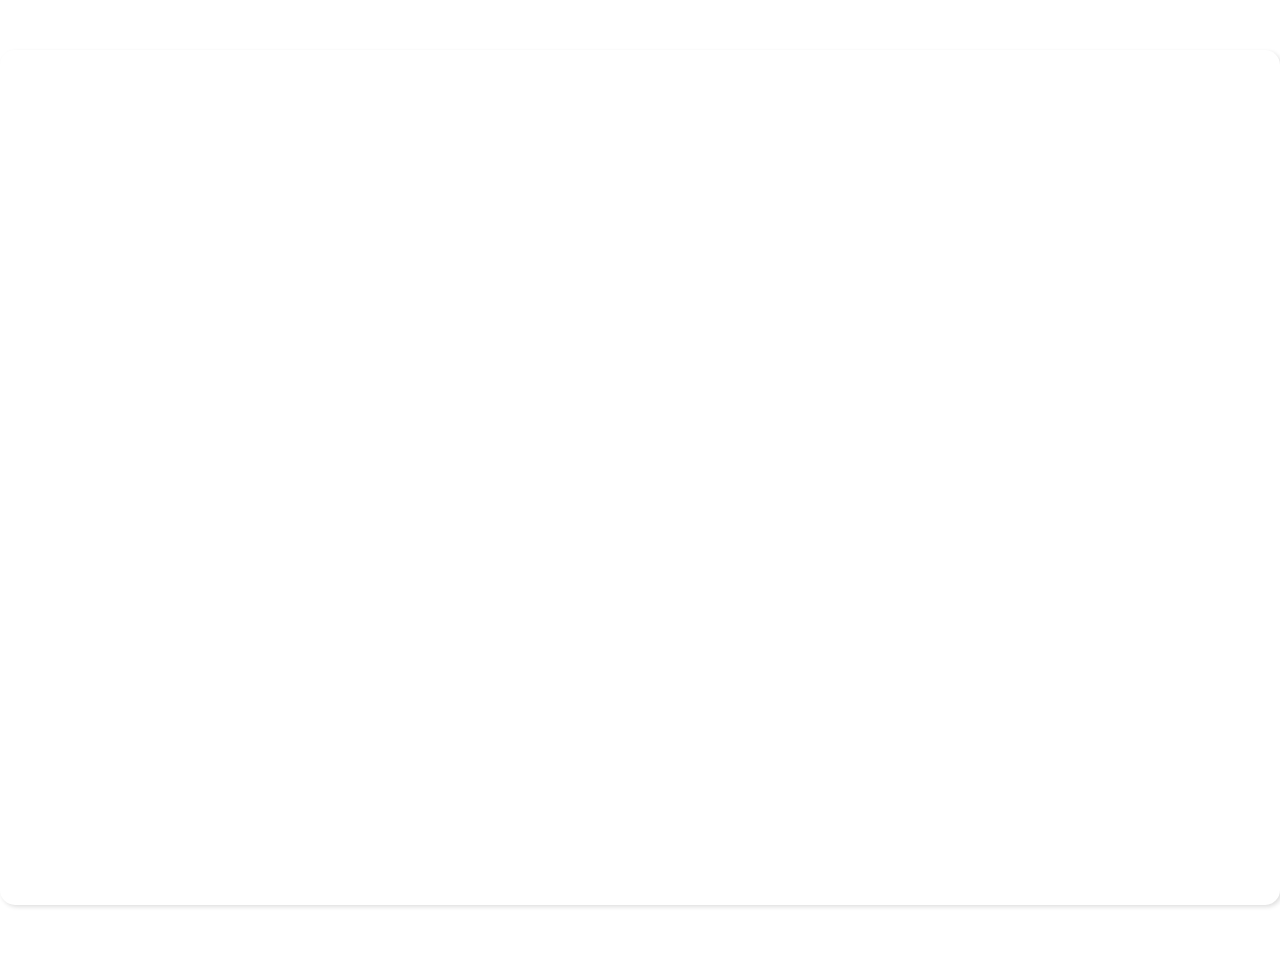
==== demo/src/main/resources/templates/articles.html @ b9dc788f "scoring-system-app Commit" ====
<!DOCTYPE html>
<html lang="en" xmlns:th="http://www.thymeleaf.org">
<head>
    <meta charset="UTF-8">
    <title>How to improve your financial grammar</title>
    <link href="../static/css/articles.css" th:href="@{/css/articles.css}" rel="stylesheet" />
</head>
<body>
<div class="article">
    <video autoplay loop class="article-background-video" muted playsinline>
        <source src="videos/background-video.mp4" type="video/mp4">
    </video>
    <div class="article-title">
        <h1>How to improve your financial grammar</h1>
    </div>
    <div class="article-text">
        <p class="article-points">Educate yourself</p>
        <p class="article-content">You should start learning about personal finances, create more knowledge about this topic, this is the best way to create confidence to correctly manage your money and have a deposit that will get you out of trouble.</p>
        <p class="article-points">Create a budget</p>
        <p class="article-content">Make a plan, a budget of your finances, this will help you monitor your monthly income and expenses, you can help yourself with digital tools such as apps or go back to the old school with an Excel document. Make sure you're not spending more than you earn and that you can save to meet your goals.</p>
        <p class="article-points">Pay your debts</p>
        <p class="article-content">Set yourself the goal of paying your debts as soon as possible, start by creating a list of all your debts, include a current advance of your income, the minimum payment you must make monthly and the interest rate of the house debt. After having all this information ready, determine how much money you can add to your debt payments. It is worth doing research on strategies to reduce debt and it is important that you have savings for emergencies.</p>
        <p class="article-points">Build your savings plan</p>
        <p class="article-content">Set yourself the goal of saving for a year, start investing in something that will later return your savings with a little more money. There are so many strategies to secure our money, you just have to find the one that best suits you and your needs [1].</p>
        <p class="article-points">Develop and Maintain a Budget</p>
        <p class="article-content">Ensure that your finances are well planned. You can use both offline and online tools to manage your finances. Carry out an analysis and evaluation of your net worth regularly. Knowing your net worth will help you determine where you currently stand financially [2].</p>
        <p class="article-sources">Sources</p>
    </div>
    <div class="article-sources-content">
        <p>1. 5 tips that will help you improve your personal finances. URL: https://www.entrepreneur.com/money-finance/5-tips-that-will-help-you-improve-your-personal-finances/424524 (approached: 05.11.2022)</p>
        <p>2. 6 Tips for Improving Your Personal Finance Skills. URL: https://www.skillsyouneed.com/rhubarb/improve-personal-finance.html (approached: 05.11.2022)</p>
    </div>
</div>
</body>
</html>
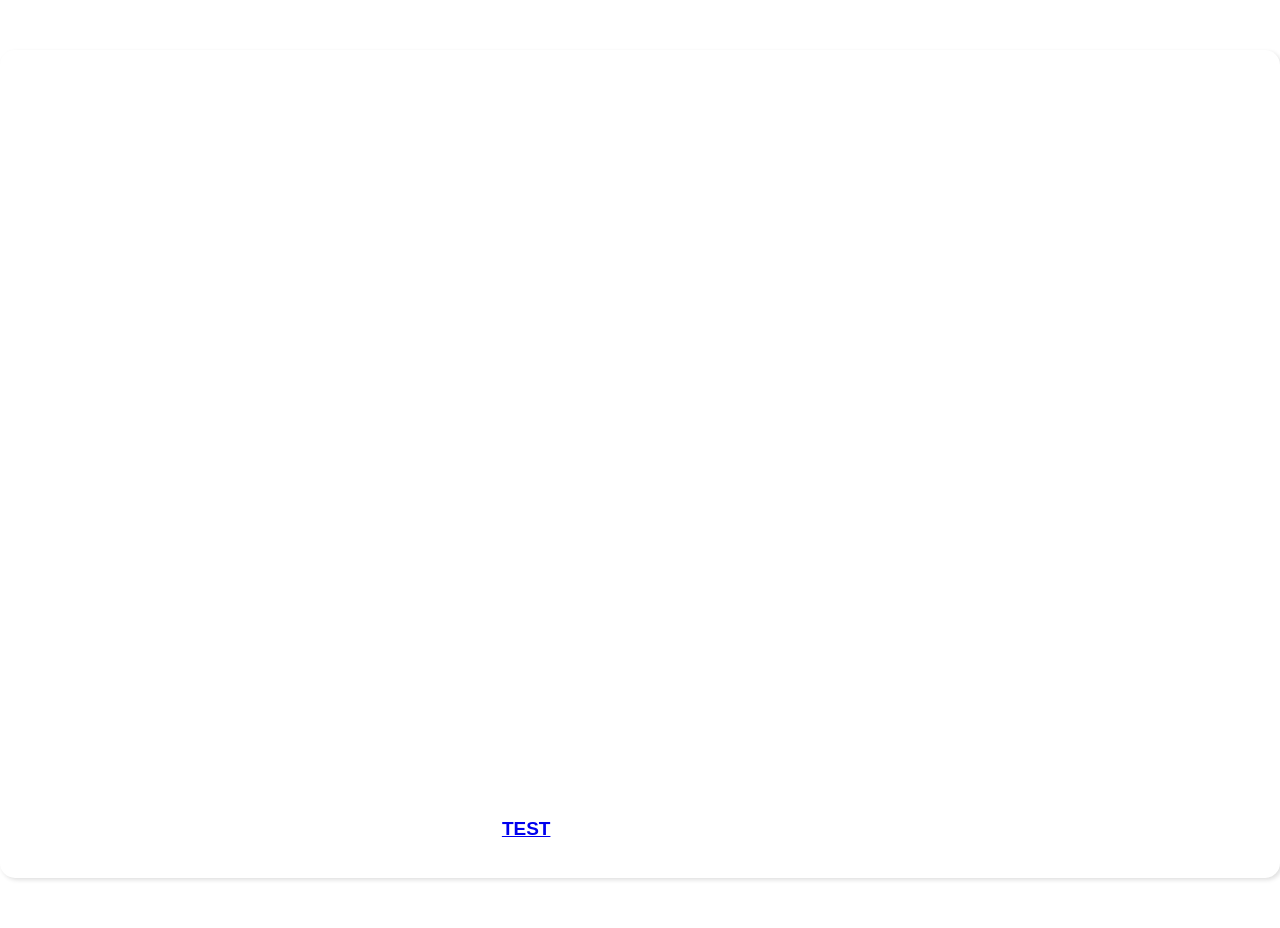
==== commit c567e8ad: "scoring-system-app Commit" ====
--- a/demo/src/main/resources/templates/articles.html
+++ b/demo/src/main/resources/templates/articles.html
@@ -21,14 +21,11 @@
         <p class="article-points">Pay your debts</p>
         <p class="article-content">Set yourself the goal of paying your debts as soon as possible, start by creating a list of all your debts, include a current advance of your income, the minimum payment you must make monthly and the interest rate of the house debt. After having all this information ready, determine how much money you can add to your debt payments. It is worth doing research on strategies to reduce debt and it is important that you have savings for emergencies.</p>
         <p class="article-points">Build your savings plan</p>
-        <p class="article-content">Set yourself the goal of saving for a year, start investing in something that will later return your savings with a little more money. There are so many strategies to secure our money, you just have to find the one that best suits you and your needs [1].</p>
+        <p class="article-content">Set yourself the goal of saving for a year, start investing in something that will later return your savings with a little more money. There are so many strategies to secure our money, you just have to find the one that best suits you and your needs.</p>
         <p class="article-points">Develop and Maintain a Budget</p>
-        <p class="article-content">Ensure that your finances are well planned. You can use both offline and online tools to manage your finances. Carry out an analysis and evaluation of your net worth regularly. Knowing your net worth will help you determine where you currently stand financially [2].</p>
-        <p class="article-sources">Sources</p>
-    </div>
-    <div class="article-sources-content">
-        <p>1. 5 tips that will help you improve your personal finances. URL: https://www.entrepreneur.com/money-finance/5-tips-that-will-help-you-improve-your-personal-finances/424524 (approached: 05.11.2022)</p>
-        <p>2. 6 Tips for Improving Your Personal Finance Skills. URL: https://www.skillsyouneed.com/rhubarb/improve-personal-finance.html (approached: 05.11.2022)</p>
+        <p class="article-content">Ensure that your finances are well planned. You can use both offline and online tools to manage your finances. Carry out an analysis and evaluation of your net worth regularly. Knowing your net worth will help you determine where you currently stand financially.</p>
+
+        <p class="article-points">You read it! It is the perfect time to pass a <a href="test">test</a>!</p>
     </div>
 </div>
 </body>
